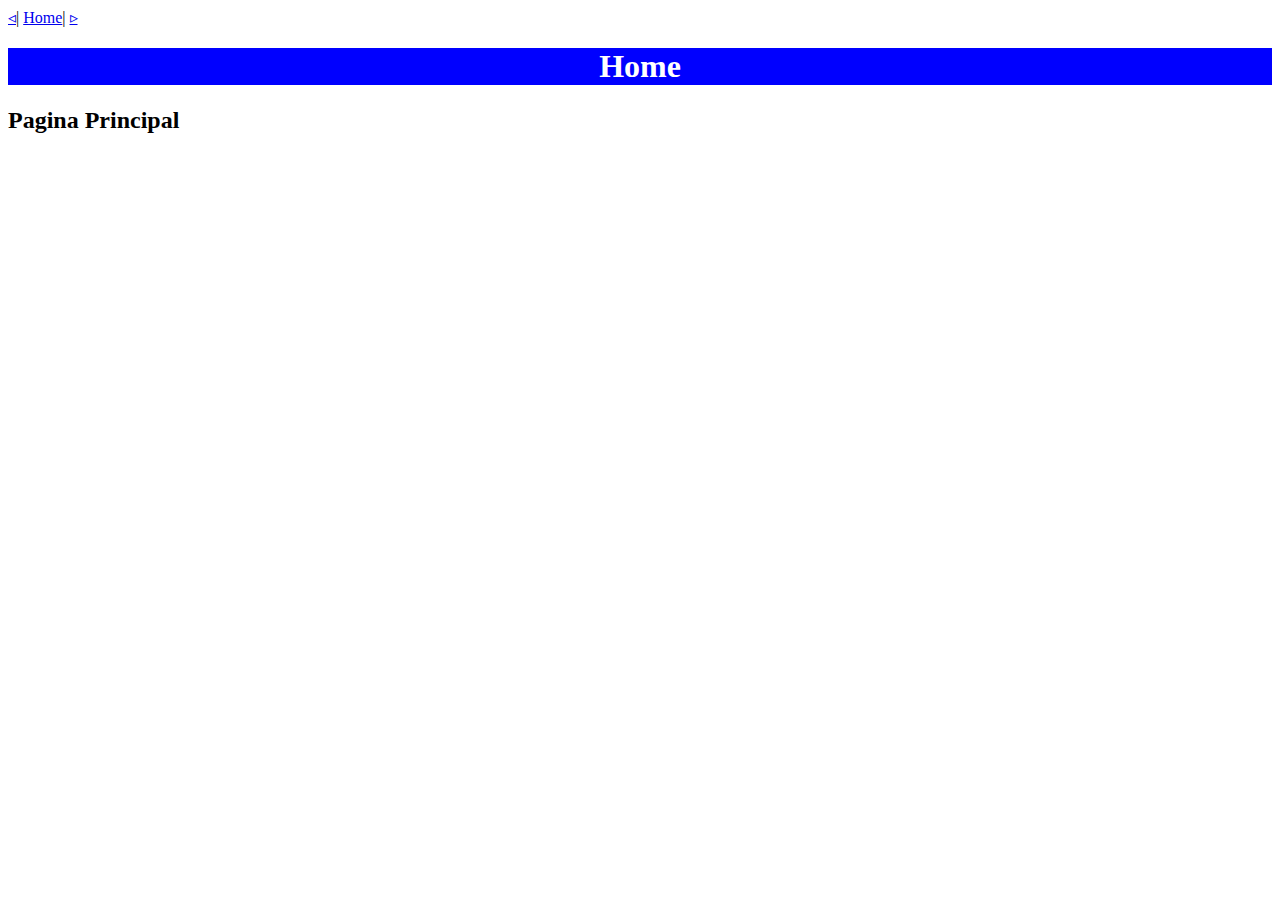
==== src/main/resources/static/index.html @ 73d89b0b "Semana 1 Proyecto inicial" ====
<!DOCTYPE html>
<!--
Click nbfs://nbhost/SystemFileSystem/Templates/Licenses/license-default.txt to change this license
Click nbfs://nbhost/SystemFileSystem/Templates/Other/html.html to edit this template
Esta es la primera pagina web de hoy
-->
<html>
    <head>
        <title>TechShop</title>
        <meta charset="UTF-8"/>
    </head>
    <body>
        <a href="ejemplo7.html">&triangleleft;</a>|
        <a href="index.html">Home</a>|
        <a href="ejemplo2.html">&triangleright;</a>
        <h1 style="text-align: center;background-color: blue;color: white">Home</h1>
        <h2>Pagina Principal</h2>
    </body>
</html>
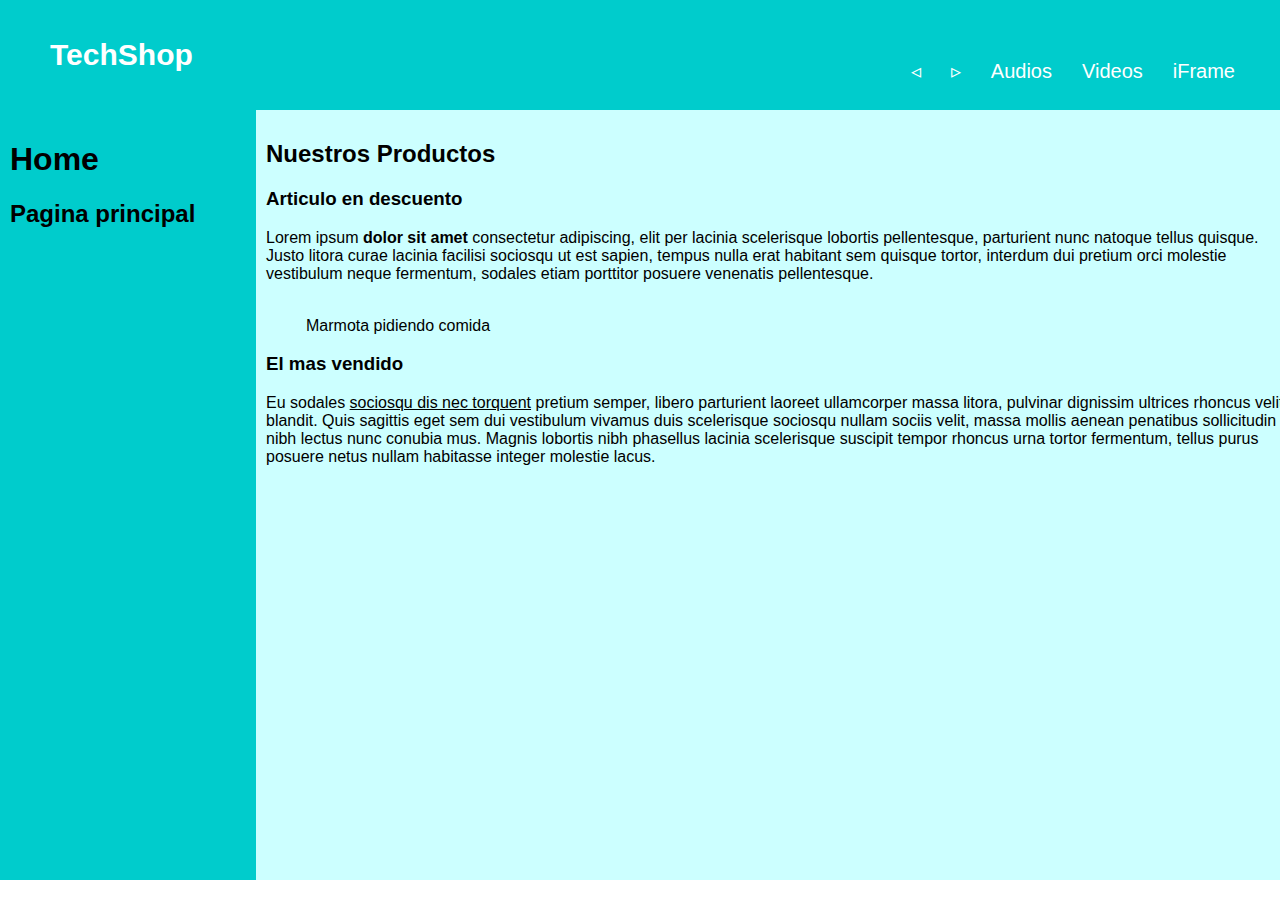
==== commit d6ff410e: "Semana 1 Proyecto inicial" ====
--- a/src/main/resources/static/index.html
+++ b/src/main/resources/static/index.html
@@ -4,16 +4,51 @@
 Click nbfs://nbhost/SystemFileSystem/Templates/Other/html.html to edit this template
 Esta es la primera pagina web de hoy
 -->
+<!DOCTYPE html>
+<!-- Esta es la primera pagina web de hoy... -->
 <html>
     <head>
         <title>TechShop</title>
         <meta charset="UTF-8"/>
+
+        <link href="css/estilo.css" rel="stylesheet" type="text/css"/>
     </head>
     <body>
-        <a href="ejemplo7.html">&triangleleft;</a>|
-        <a href="index.html">Home</a>|
-        <a href="ejemplo2.html">&triangleright;</a>
-        <h1 style="text-align: center;background-color: blue;color: white">Home</h1>
-        <h2>Pagina Principal</h2>
+        <header class="encabezado">
+            <nav class="navegacion">
+                <a class="nav-link logo" href="index.html">TechShop</a>
+                 
+                <ul class="nav-menu">
+                    <li class="nav-menu-item"> <a class="nav-link nav-menu-link" href="ejemplo7.html">&triangleleft;</a></li>
+                    <li class="nav-menu-item"><a class="nav-link nav-menu-link" href="ejemplo2.html">&triangleright;</a></li>
+                    <li class="nav-menu-item"><a class="nav-link nav-menu-link" href="audio.html">Audios</a></li>
+                    <li class="nav-menu-item"><a class="nav-link nav-menu-link" href="video.html">Videos</a></li>
+                    <li class="nav-menu-item"><a class="nav-link nav-menu-link" href="iframe.html">iFrame</a></li>
+                </ul>
+            </nav>
+        </header>
+        <aside>
+            <h1>Home</h1>
+            <h2>Pagina principal</h2>
+        </aside>
+        <section>
+            <h2>Nuestros Productos</h2>
+            <article>
+                <h3>Articulo en descuento</h3>
+                <p>Lorem ipsum <strong> dolor sit amet </strong> consectetur adipiscing, elit per lacinia scelerisque lobortis pellentesque, parturient nunc natoque tellus quisque. Justo litora curae lacinia facilisi sociosqu ut est sapien, tempus nulla erat habitant sem quisque tortor, interdum dui pretium orci molestie vestibulum neque fermentum, sodales etiam porttitor posuere venenatis pellentesque.</p>
+                <figure>
+                    <img src="img/marmota.jpg" alt="" width="100"/>
+                    <figcaption>Marmota pidiendo comida</figcaption>
+                </figure>
+            </article>
+            <article>
+                <h3>El mas vendido</h3>
+                <p>Eu sodales <u>sociosqu dis nec torquent</u> pretium semper, libero parturient laoreet ullamcorper massa litora, pulvinar dignissim ultrices rhoncus velit blandit. Quis sagittis eget sem dui vestibulum vivamus duis scelerisque sociosqu nullam sociis velit, massa mollis aenean penatibus sollicitudin nibh lectus nunc conubia mus. Magnis lobortis nibh phasellus lacinia scelerisque suscipit tempor rhoncus urna tortor fermentum, tellus purus posuere netus nullam habitasse integer molestie lacus.</p>
+            </article>
+        </section>
+        <footer>
+            TechShop Todos los Derechos Reservados 2024 &COPY;
+        </footer>
+
     </body>
-</html>
+</html>--- a/src/main/resources/static/css/estilo.css
+++ b/src/main/resources/static/css/estilo.css
@@ -0,0 +1,105 @@
+/*
+Click nbfs://nbhost/SystemFileSystem/Templates/Licenses/license-default.txt to change this license
+Click nbfs://nbhost/SystemFileSystem/Templates/Other/CascadeStyleSheet.css to edit this template
+*/
+/* 
+    Created on : 31 may. 2024, 09:03:09
+    Author     : migue
+*/
+/*Este archivo es de estilos...*/
+
+body {
+    background-color: white;
+    font-family: sans-serif;
+    margin: 0;
+    box-sizing: border-box;
+}
+
+
+.encabezado{
+    position: fixed;
+    background-color: #00cccc;
+    top: 0;
+    left:0;
+    width: 100%;
+    height: 90px;
+    padding: 10px;
+   
+}
+
+.navegacion{
+    display: flex;
+    justify-content: space-between;
+    margin: 0 auto;
+}
+
+.nav-link{
+    color: white;
+    text-decoration: none;
+    
+}
+
+.logo{
+    font-size: 30px;
+    font-weight: bolder;
+    padding: 0 40px;
+    line-height: 90px;
+}
+
+.nav-menu{
+    display: flex;
+    margin-right: 40px;
+    list-style: none;
+}
+
+.nav-menu-item{
+    font-size: 18px;
+    margin: 0 10px;
+    line-height: 90px;
+    
+}
+aside{
+    position: fixed;
+    background-color: #00cccc;
+    top: 110px;
+    left:0;
+    bottom: 20px;
+    width: 20%;  
+    padding: 10px;
+}
+
+section{
+    position: fixed;
+    background-color: #ccffff;
+    overflow-y: scroll;
+    
+    top: 110px;
+    left:20%;
+    bottom: 20px;
+    width: 80%;  
+    padding: 10px;
+}
+footer{
+    position: fixed;
+    background-color: white;
+    text-align: center;
+    color:white;
+    left:0;
+    bottom: 0;
+    width: 100%;
+    height: 20px;
+}
+
+.nav-menu-link{
+    text-decoration: none;
+    color: white;
+    font-size: 20px;
+    padding:5px;
+    border-radius:5px;
+}
+
+.nav-menu-link:hover {
+   transition: 0.5s;
+   background-color: blue; 
+   font-size: 22px;
+}